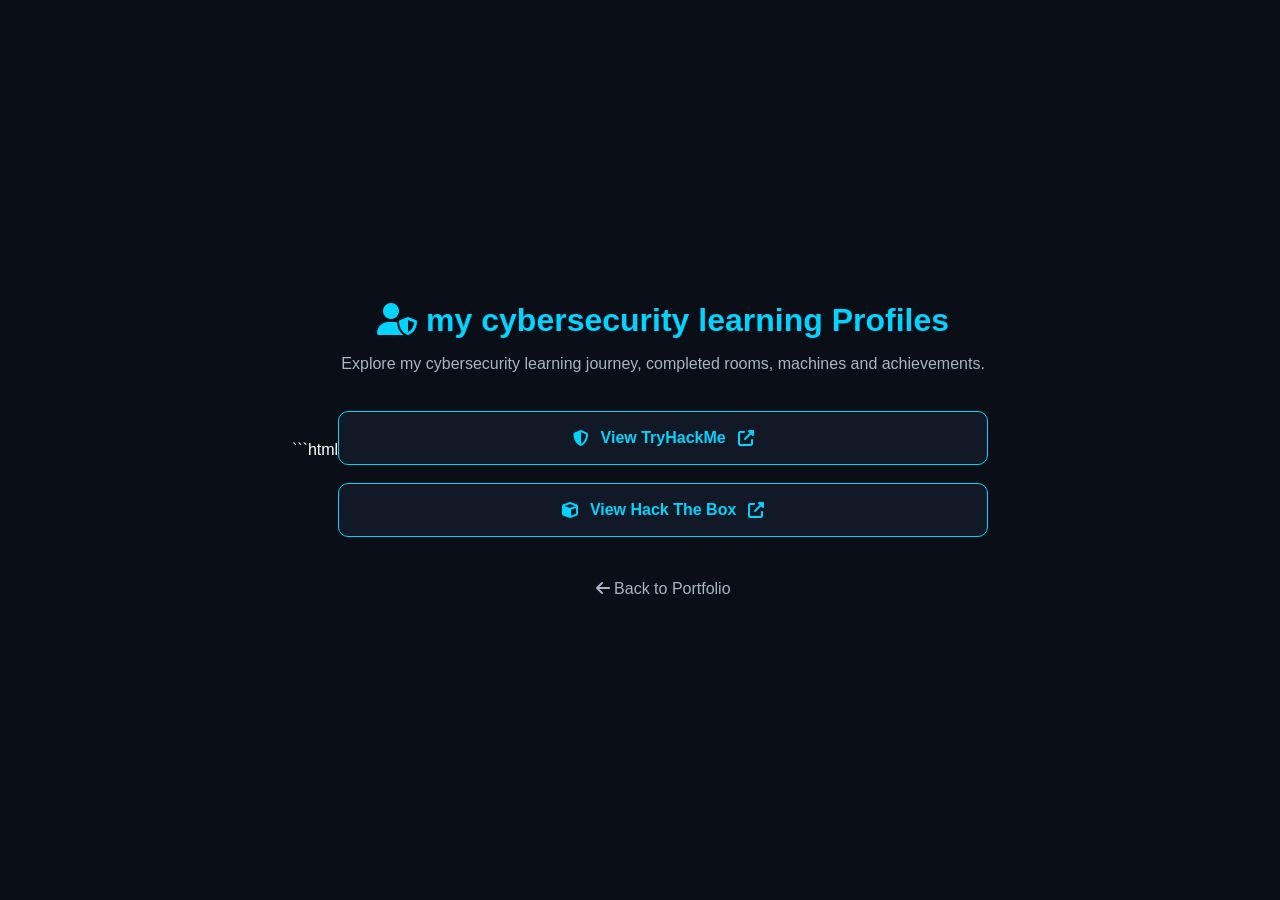
==== profiles.html @ 1b0b1297 "Add files via upload" ====
```html
<!DOCTYPE html>
<html lang="en">
<head>
    <meta charset="UTF-8">
    <meta name="viewport" content="width=device-width, initial-scale=1.0">
    <title>Cybersecurity Profiles | Mahesh</title>

    <link rel="stylesheet"
          href="https://cdnjs.cloudflare.com/ajax/libs/font-awesome/6.5.0/css/all.min.css">

    <style>
        * {
            margin: 0;
            padding: 0;
            box-sizing: border-box;
        }

        body {
            min-height: 100vh;
            display: flex;
            justify-content: center;
            align-items: center;
            background: #0a0e17;
            color: #fff;
            font-family: Arial, sans-serif;
            padding: 20px;
        }

        .container {
            width: 100%;
            max-width: 650px;
            text-align: center;
        }

        h1 {
            color: #00d4ff;
            margin-bottom: 12px;
        }

        .subtitle {
            color: #aab4c5;
            margin-bottom: 35px;
            line-height: 1.6;
        }

        .profile-btn {
            display: flex;
            align-items: center;
            justify-content: center;
            gap: 12px;
            width: 100%;
            padding: 17px;
            margin: 18px 0;
            border: 1px solid #00d4ff;
            border-radius: 10px;
            background: #111927;
            color: #00d4ff;
            text-decoration: none;
            font-weight: bold;
            transition: 0.3s;
        }

        .profile-btn:hover {
            background: #00d4ff;
            color: #0a0e17;
            transform: translateY(-3px);
        }

        .back-btn {
            display: inline-block;
            margin-top: 25px;
            color: #aab4c5;
            text-decoration: none;
        }

        .back-btn:hover {
            color: #00ff88;
        }
    </style>
</head>

<body>
    <main class="container">
        <h1><i class="fas fa-user-shield"></i> my cybersecurity learning Profiles</h1>

        <p class="subtitle">
            Explore my cybersecurity learning journey,
            completed rooms, machines and achievements.
        </p>

        <a href="https://tryhackme.com/p/mahesh.nandun2220"
           target="_blank"
           rel="noopener noreferrer"
           class="profile-btn">
            <i class="fas fa-shield-alt"></i>
            View TryHackMe
            <i class="fas fa-external-link-alt"></i>
        </a>

        <a href="https://profile.hackthebox.com/profile/01a15ffb-8e72-720a-b345-1e007341df99?utm_medium=copy_url"
           target="_blank"
           rel="noopener noreferrer"
           class="profile-btn">
            <i class="fas fa-cube"></i>
            View Hack The Box
            <i class="fas fa-external-link-alt"></i>
        </a>

        <a href="index.html" class="back-btn">
            <i class="fas fa-arrow-left"></i> Back to Portfolio
        </a>
    </main>
</body>
</html>
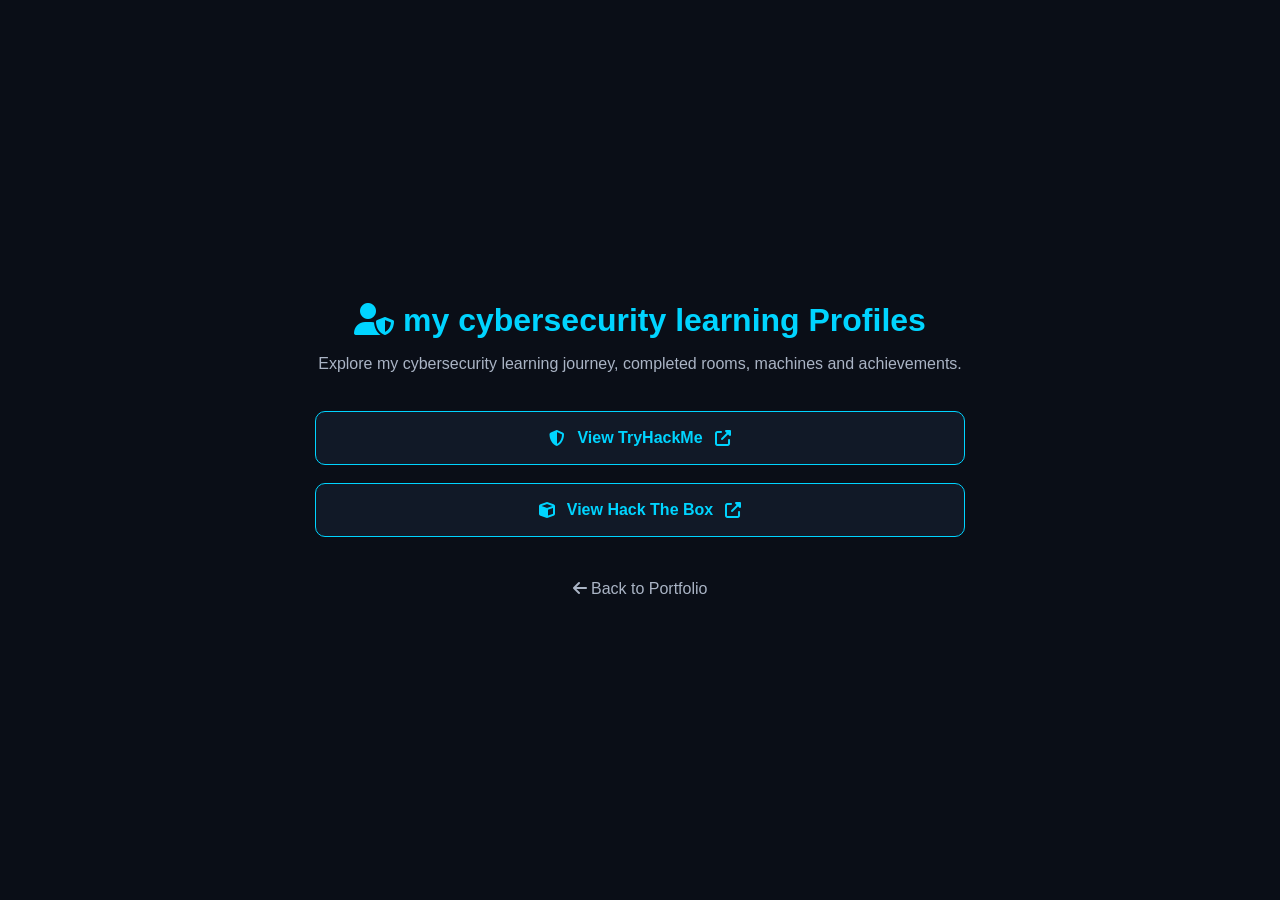
==== commit 452c5147: "Fix HTML formatting and structure in profiles.html" ====
--- a/profiles.html
+++ b/profiles.html
@@ -1,4 +1,4 @@
-```html
+
 <!DOCTYPE html>
 <html lang="en">
 <head>
@@ -112,4 +112,4 @@
         </a>
     </main>
 </body>
-</html>+</html>
